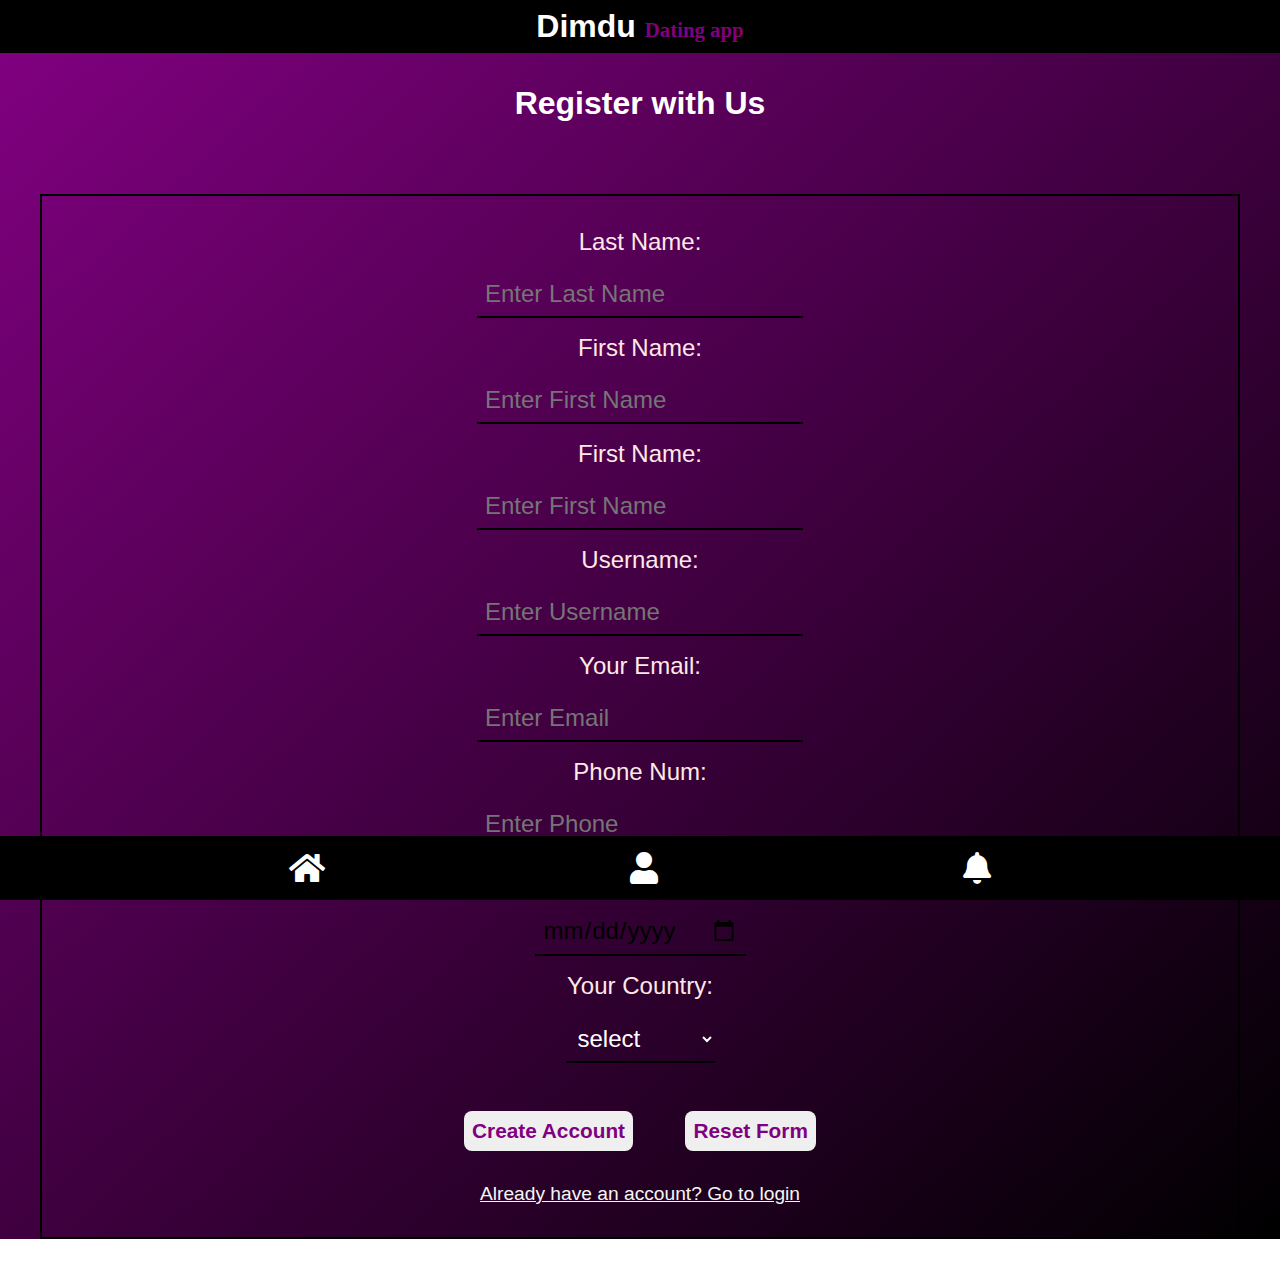
==== next.html @ e8e9dacd "Add files via upload" ====
<!DOCTYPE html>
<html lang="en">
<head>
  <meta charset="UTF-8">
  <meta http-equiv="X-UA-Compatible" content="IE=edge">
  <meta name="viewport" content="width=device-width, initial-scale=1.0">
  <title>Next Page</title>
  <link rel="stylesheet" href="path/to/font-awesome/css/font-awesome.min.css">

  <link rel="stylesheet" href="https://cdnjs.cloudflare.com/ajax/libs/font-awesome/5.15.3/css/all.min.css">
  <link rel="stylesheet" href="next.css">
</head>
<body>
  
  <div class="header">
    <!-- <img src="fullgirl.png" alt=""> -->
    <h1>Dimdu <span class="style">Dating app</span></h1>
  </div>
<div class="home-page">
  <div class="sign-up">
  <h1>Register with Us</h1>

  <form action="get">
    <label for="name"> Last Name:</label>
    <br>
    <input type="text" placeholder="Enter Last Name" required>
<br>
    <label for="name"> First Name:</label>
    <br>
    <input type="text" placeholder="Enter First Name" required>
<br>
 <label for="name"> First Name:</label>
 <br>
    <input type="text" placeholder="Enter First Name" required>
<br>
    <label for="name"> Username:</label>
    <br>
    <input type="text" placeholder="Enter Username" required>
<br>
    <label for="name">Your Email:</label>
    <br>
    <input type="email" placeholder="Enter Email" required>
<br>
    <label for="name">Phone Num:</label>
    <br>
    <input type="tel" placeholder="Enter Phone" required>
<br>
    <label for="name">Date of Birth:</label>
    <br>
    <input type="date" maxlength="2" required>
<br>
    <label for="country">Your Country:</label>
    <br>
    <select name="country" id="">
      <option value="select">select</option>
      <option value="Nigeria">Nigeria</option>
      <option value="Ghana">Ghana</option>
      <option value="Uganda">Uganda</option>
      <option value="Senegal">Senegal</option>
      <option value="Cameroon">Cameroon</option>
    </select>
<br>
    <button type="submit">Create Account</button>
    <button type="reset">Reset Form</button>
    <br>
    <a href="login.html">Already have an account? Go to login</a>
  </form>
</div>

</div>





  
<div class="footer">
  <!-- <h2>hey</h2> -->

  <div class="footer-flex">

<div class="foot">
  <i class="fas fa-home"></i>

</div>

<div class="foot">
  <i class="fas fa-user"></i>

</div>

<div class="foot">
  <i class="fas fa-bell"></i>

</div>

  </div>

</div>
</body>
</html>
---- next.css ----
*{
  box-sizing: border-box;
  font-family: 'poppins', sans-serif;
  margin: 0;
  padding: 0;
  
}


.header{
  background:black;
  color: white;
  text-align: center;
  position: sticky;
  top: 0;
  padding: .5rem 0;
}

.style{
  font-family: cursive;
  font-size: 1.3rem;
  color: purple;
}

.home-page{
  background:linear-gradient(to bottom right, purple, black);

}
.sign-up{
  text-align: center;
  color: white;
}
.sign-up h1 {
  padding:2rem ;
}
form{
  border: 2px solid black;
  margin:2.5rem;
  padding: 2rem;
}
label{
  font-size: 1.5rem;
  margin: 1rem;
  color: rgb(254, 232, 232);
}
input{
  font-size: 1.5rem;
  padding: .5rem;
  margin: 1rem;
  background: none;
  color: black;
  border: 0;
  border-bottom: 2px solid black;
  outline: 0;
}
select{
  font-size: 1.5rem;
  padding: .5rem;
  margin: 1rem;
  background: none;
  color: white;
  border: 0;
  border-bottom: 2px solid black;
  outline: 0;
}
option{
  color: black;
  margin-top: 1rem;
}
button{
  font-size: 1.3rem;
  padding: .5rem;
  border-radius: .5rem;
  border: 0;
  font-weight: 600;
  color: purple;
  margin: 2rem 1.5rem;
}
a{
  font-size: 1.2rem;
  color: whitesmoke;
}






.footer{
  background: black;
  width: 100%;
font-size: 2rem;
bottom: 0;
position: fixed;
}

.footer-flex{
  display: flex;
  justify-content:space-evenly;
}
i{
  margin: 1rem;
  color: white;
}
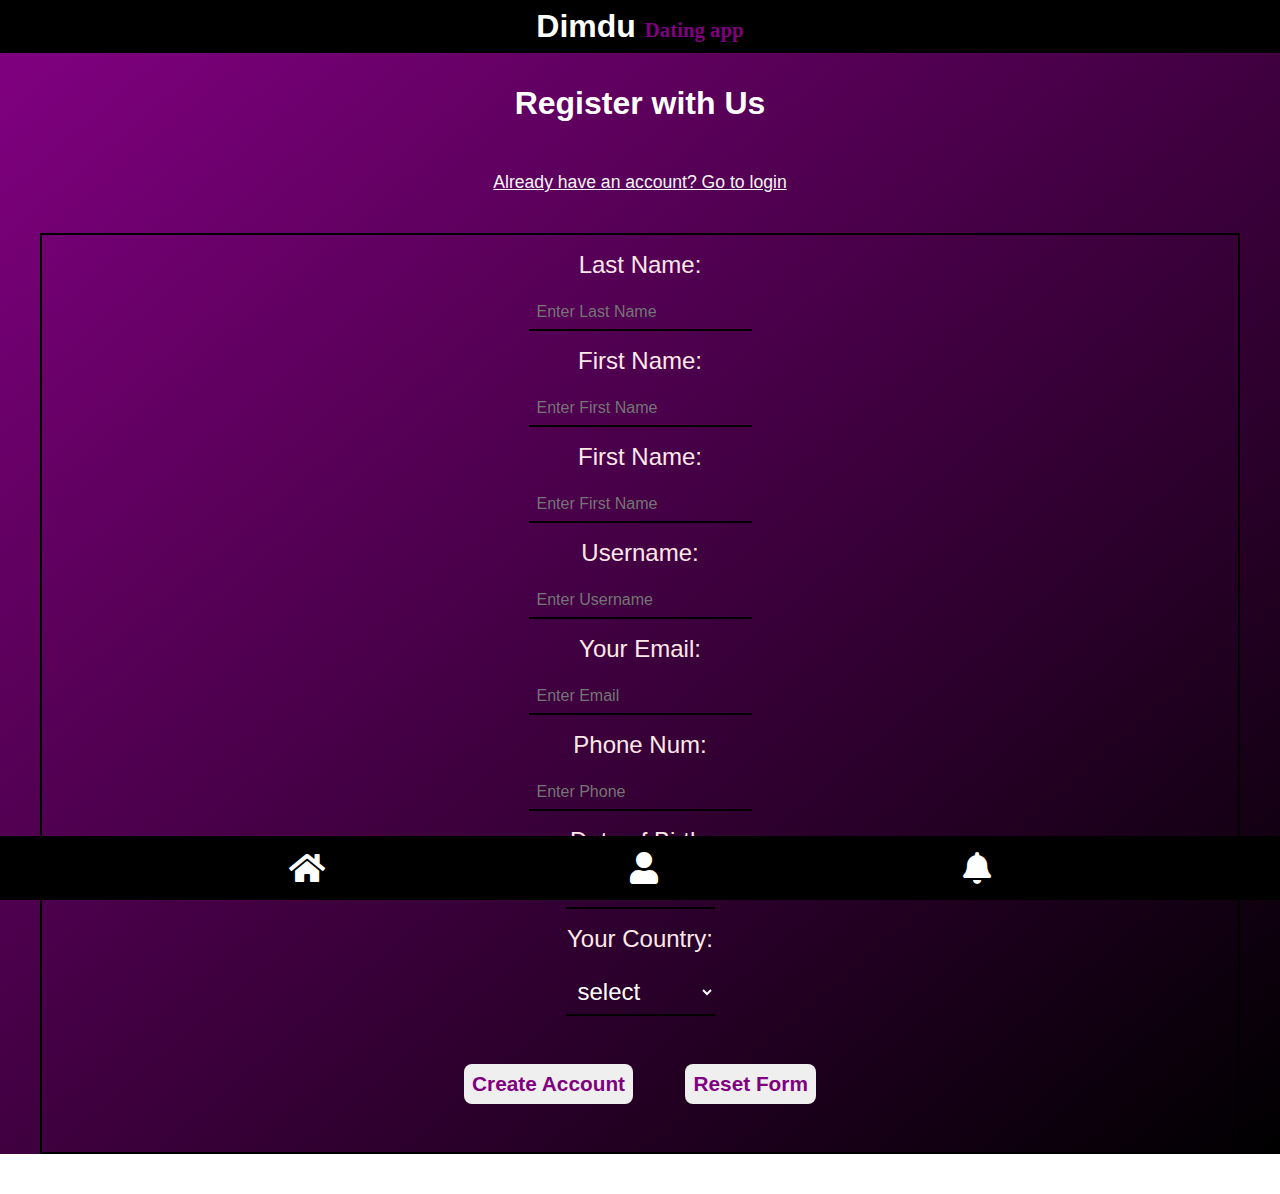
==== commit 43843728: "Update next.html" ====
--- a/next.html
+++ b/next.html
@@ -19,7 +19,8 @@
 <div class="home-page">
   <div class="sign-up">
   <h1>Register with Us</h1>
-
+   <br>
+    <a href="login.html">Already have an account? Go to login</a>
   <form action="get">
     <label for="name"> Last Name:</label>
     <br>
@@ -62,8 +63,7 @@
 <br>
     <button type="submit">Create Account</button>
     <button type="reset">Reset Form</button>
-    <br>
-    <a href="login.html">Already have an account? Go to login</a>
+ 
   </form>
 </div>
 
@@ -98,4 +98,4 @@
 
 </div>
 </body>
-</html>+</html>
--- a/next.css
+++ b/next.css
@@ -36,7 +36,7 @@
 form{
   border: 2px solid black;
   margin:2.5rem;
-  padding: 2rem;
+  padding: 1rem;
 }
 label{
   font-size: 1.5rem;
@@ -44,9 +44,9 @@
   color: rgb(254, 232, 232);
 }
 input{
-  font-size: 1.5rem;
+  font-size: 1rem;
   padding: .5rem;
-  margin: 1rem;
+  margin: 1rem 0;
   background: none;
   color: black;
   border: 0;
@@ -77,7 +77,7 @@
   margin: 2rem 1.5rem;
 }
 a{
-  font-size: 1.2rem;
+  font-size: 1.1rem;
   color: whitesmoke;
 }
 
